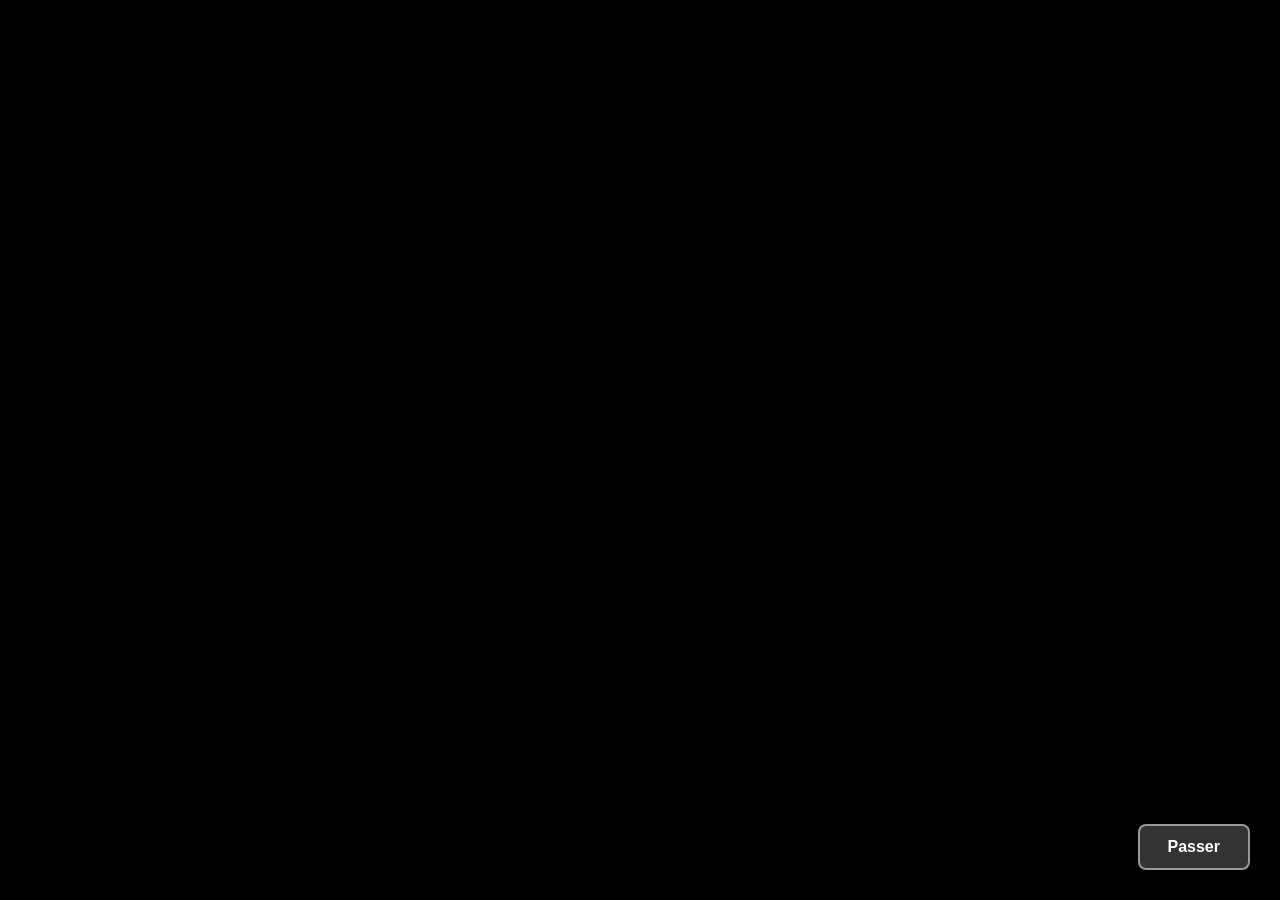
==== index.html @ a8ded894 "fin du projet avec améliorations majeures" ====
<!DOCTYPE html>
<html lang="fr">
<head>
    <meta charset="UTF-8">
    <meta name="viewport" content="width=device-width, initial-scale=1.0">
    <meta name="description" content="KEYCE - École d'informatique d'excellence proposant des formations Bachelor et Master avec opportunités internationales">
    <title>KEYCE Informatique - École d'Excellence en Informatique</title>
    <link rel="icon" href="images/favicon.png" type="image/png">
    <link rel="stylesheet" href="css/style.css">
</head>
<body>
    <div id="intro-overlay">
        <video id="intro-video" autoplay muted playsinline>
            <source src="videos/cinematic.mp4" type="video/mp4">
            Votre navigateur ne supporte pas la vidéo.
        </video>
        <button id="skip-intro" aria-label="Passer l'introduction">Passer</button>
    </div>

    <header class="hidden">
        <div class="container">
            <img src="images/logo.png" alt="Logo KEYCE" class="logo">
            <nav id="nav-menu">
                <ul>
                    <li><a href="index.html">Accueil</a></li>
                    <li><a href="a-propos.html">À propos</a></li>
                    <li><a href="programmes.html">Programmes</a></li>
                    <li><a href="international.html">International</a></li>
                    <li><a href="contact.html">Contact</a></li>
                </ul>
            </nav>
            <button id="menu-toggle" aria-label="Menu de navigation">☰</button>
        </div>
    </header>

    <main class="hidden">
        <section class="hero">
            <div class="hero-content">
                <!-- Updated hero content to be more professional and focused on KEYCE -->
                <h1>KEYCE - Votre Avenir dans l'Informatique</h1>
                <p>Formations d'excellence en informatique du Bachelor au Master avec des opportunités internationales</p>
                <div class="hero-buttons">
                    <a href="programmes.html" class="btn-primary">Découvrir nos formations</a>
                    <a href="contact.html" class="btn-secondary">Nous contacter</a>
                </div>
            </div>
        </section>

        <!-- Improved overview section with better content -->
        <section class="overview">
            <div class="container">
                <h2>Pourquoi Choisir KEYCE ?</h2>
                <p class="overview-text">KEYCE est un établissement d'enseignement supérieur spécialisé en informatique qui forme les professionnels de demain. Nos programmes innovants, reconnus par l'État, vous préparent aux métiers du numérique avec une dimension internationale forte.</p>
            </div>
        </section>

        <section class="features">
            <div class="container">
                <h2>Nos Atouts</h2>
                <div class="feature-grid">
                    <div class="feature-item">
                        <div class="feature-icon">🎓</div>
                        <h3>Diplômes Reconnus</h3>
                        <p>Nos diplômes Bachelor et Master sont reconnus par l'État et valorisés par les entreprises du secteur informatique en France et à l'international.</p>
                    </div>
                    <div class="feature-item">
                        <div class="feature-icon">💼</div>
                        <h3>Insertion Professionnelle</h3>
                        <p>95% de nos diplômés trouvent un emploi dans les 6 mois grâce à notre réseau d'entreprises partenaires et notre accompagnement personnalisé.</p>
                    </div>
                    <div class="feature-item">
                        <div class="feature-icon">🌍</div>
                        <h3>Mobilité Internationale</h3>
                        <p>Partez étudier ou effectuer un stage à l'étranger grâce à nos partenariats avec des universités en Europe, Amérique et Asie.</p>
                    </div>
                    <div class="feature-item">
                        <div class="feature-icon">🚀</div>
                        <h3>Pédagogie Innovante</h3>
                        <p>Apprentissage par projets, hackathons, cas pratiques d'entreprises et technologies de pointe pour une formation concrète et actuelle.</p>
                    </div>
                    <div class="feature-item">
                        <div class="feature-icon">👥</div>
                        <h3>Réseau d'Alumni</h3>
                        <p>Intégrez une communauté de plus de 5000 diplômés travaillant dans les plus grandes entreprises du numérique à travers le monde.</p>
                    </div>
                    <div class="feature-item">
                        <div class="feature-icon">⚡</div>
                        <h3>Technologies Actuelles</h3>
                        <p>Formations sur les technologies les plus demandées : Intelligence Artificielle, Cybersécurité, Cloud Computing, Data Science et DevOps.</p>
                    </div>
                </div>
            </div>
        </section>

        <section class="stats">
            <div class="container">
                <div class="stats-grid">
                    <div class="stat-item">
                        <div class="stat-number">15+</div>
                        <div class="stat-label">Années d'Excellence</div>
                    </div>
                    <div class="stat-item">
                        <div class="stat-number">5000+</div>
                        <div class="stat-label">Diplômés</div>
                    </div>
                    <div class="stat-item">
                        <div class="stat-number">95%</div>
                        <div class="stat-label">Taux d'Insertion</div>
                    </div>
                    <div class="stat-item">
                        <div class="stat-number">50+</div>
                        <div class="stat-label">Partenaires Internationaux</div>
                    </div>
                </div>
            </div>
        </section>

        <!-- Enhanced programs section with clearer descriptions -->
        <section class="programs-preview">
            <div class="container">
                <h2>Nos Formations</h2>
                <p class="section-subtitle">Des parcours complets du Bachelor au Master pour tous les profils</p>
                <div class="programs-grid">
                    <div class="program-card">
                        <h3>Bachelor Informatique</h3>
                        <p>Formation en 3 ans (Bac+3) couvrant les fondamentaux du développement, des réseaux et des systèmes. Accessible après le baccalauréat.</p>
                        <a href="bachelor.html" class="btn-link">En savoir plus →</a>
                    </div>
                    <div class="program-card">
                        <h3>Master Cybersécurité</h3>
                        <p>Spécialisation en 2 ans (Bac+5) pour devenir expert en sécurité informatique, protection des données et gestion des risques numériques.</p>
                        <a href="master.html" class="btn-link">En savoir plus →</a>
                    </div>
                    <div class="program-card">
                        <h3>Master Intelligence Artificielle</h3>
                        <p>Formation avancée en 2 ans (Bac+5) en Data Science, Machine Learning et IA pour maîtriser les technologies de demain.</p>
                        <a href="master.html" class="btn-link">En savoir plus →</a>
                    </div>
                    <div class="program-card">
                        <h3>Master Génie Logiciel</h3>
                        <p>Expertise en 2 ans (Bac+5) en architecture logicielle, développement avancé et gestion de projets informatiques complexes.</p>
                        <a href="master.html" class="btn-link">En savoir plus →</a>
                    </div>
                </div>
            </div>
        </section>

        <!-- Added international opportunities section -->
        <section class="international-highlight">
            <div class="container">
                <h2>Vivez une Expérience Internationale</h2>
                <p class="section-subtitle">KEYCE vous accompagne dans votre mobilité internationale</p>
                <div class="international-content">
                    <div class="international-text">
                        <h3>Étudiez à l'Étranger</h3>
                        <p>Profitez de nos partenariats avec plus de 50 universités dans le monde pour effectuer un semestre ou une année d'études à l'international. Nous vous accompagnons dans toutes les démarches administratives et de visa.</p>
                        <h3>Stages Internationaux</h3>
                        <p>Réalisez vos stages dans des entreprises internationales en Europe, Amérique du Nord ou Asie. Une expérience valorisante pour votre CV et votre développement personnel.</p>
                    </div>
                    <div class="international-benefits">
                        <ul>
                            <li>✓ Accompagnement personnalisé pour les démarches de visa</li>
                            <li>✓ Partenariats avec des universités prestigieuses</li>
                            <li>✓ Possibilité de double diplôme</li>
                            <li>✓ Bourses de mobilité disponibles</li>
                            <li>✓ Support logistique et administratif complet</li>
                        </ul>
                    </div>
                </div>
                <a href="international.html" class="btn-primary">Découvrir nos opportunités internationales</a>
            </div>
        </section>

        <section class="cta">
            <div class="container">
                <h2>Prêt à Rejoindre KEYCE ?</h2>
                <p>Intégrez une école d'excellence et construisez votre carrière dans l'informatique avec une dimension internationale</p>
                <a href="contact.html" class="btn-primary">Contactez-nous</a>
            </div>
        </section>
    </main>

    <footer class="hidden">
        <div class="container">
            <p>&copy; 2025 KEYCE Informatique. Tous droits réservés.</p>
            <ul class="social-links">
                <li><a href="#" aria-label="Facebook">Facebook</a></li>
                <li><a href="#" aria-label="LinkedIn">LinkedIn</a></li>
                <li><a href="#" aria-label="Twitter">Twitter</a></li>
                <li><a href="#" aria-label="Instagram">Instagram</a></li>
            </ul>
        </div>
    </footer>

    <script src="js/script.js"></script>
</body>
</html>
---- css/style.css ----
/* Import Google Fonts */
@import url("https://fonts.googleapis.com/css2?family=Inter:wght@300;400;500;600;700&display=swap");

/* Reset */
* {
  margin: 0;
  padding: 0;
  box-sizing: border-box;
}

body {
  font-family: "Inter", -apple-system, BlinkMacSystemFont, "Segoe UI", sans-serif;
  line-height: 1.6;
  color: #1a1a1a;
  background: #ffffff;
}

.container {
  max-width: 1200px;
  margin: 0 auto;
  padding: 0 20px;
}

/* Header */
header {
  background: #ffffff;
  color: #1a1a1a;
  padding: 15px 0;
  box-shadow: 0 2px 8px rgba(0, 0, 0, 0.08);
  position: sticky;
  top: 0;
  z-index: 100;
}

header .container {
  display: flex;
  justify-content: space-between;
  align-items: center;
}

.logo {
  height: 60px;
}

nav ul {
  list-style: none;
  display: flex;
}

nav ul li {
  margin-left: 35px;
}

nav ul li a {
  color: #1a1a1a;
  text-decoration: none;
  font-weight: 500;
  transition: color 0.3s;
  font-size: 15px;
}

nav ul li a:hover {
  color: #0066cc;
}

#menu-toggle {
  display: none;
  background: none;
  border: none;
  color: #1a1a1a;
  font-size: 28px;
  cursor: pointer;
}

/* Hero Section */
.hero {
  background: linear-gradient(135deg, #0066cc 0%, #004c99 100%);
  color: white;
  text-align: center;
  padding: 140px 20px;
  position: relative;
}

.hero-content {
  max-width: 900px;
  margin: 0 auto;
}

.hero h1 {
  font-size: 3.2em;
  margin-bottom: 24px;
  font-weight: 700;
  line-height: 1.2;
  letter-spacing: -0.02em;
}

.hero p {
  font-size: 1.35em;
  margin-bottom: 40px;
  line-height: 1.6;
  opacity: 0.95;
  font-weight: 400;
}

.hero-buttons {
  display: flex;
  gap: 16px;
  justify-content: center;
  flex-wrap: wrap;
}

/* Improved overview section styling */
.overview {
  padding: 80px 0;
  background: #f8f9fa;
  text-align: center;
}

.overview h2 {
  font-size: 2.5em;
  margin-bottom: 24px;
  color: #0066cc;
  font-weight: 700;
}

.overview-text {
  max-width: 900px;
  margin: 0 auto;
  font-size: 1.15em;
  line-height: 1.8;
  color: #4a4a4a;
}

/* Buttons */
.btn-primary,
.btn-secondary {
  display: inline-block;
  padding: 16px 36px;
  text-decoration: none;
  border-radius: 8px;
  font-weight: 600;
  transition: all 0.3s ease;
  font-size: 1.05em;
}

.btn-primary {
  background: #0066cc;
  color: white;
}

.btn-primary:hover {
  background: #0052a3;
  transform: translateY(-2px);
  box-shadow: 0 8px 20px rgba(0, 102, 204, 0.3);
}

.btn-secondary {
  background: transparent;
  border: 2px solid white;
  color: white;
}

.btn-secondary:hover {
  background: white;
  color: #0066cc;
  transform: translateY(-2px);
}

.btn-link {
  color: #0066cc;
  text-decoration: none;
  font-weight: 600;
  transition: color 0.3s;
  font-size: 1.05em;
}

.btn-link:hover {
  color: #004c99;
}

/* Features Section */
.features {
  padding: 100px 0;
  background: white;
}

.features h2 {
  text-align: center;
  margin-bottom: 70px;
  font-size: 2.8em;
  color: #0066cc;
  font-weight: 700;
}

.feature-grid {
  display: grid;
  grid-template-columns: repeat(auto-fit, minmax(320px, 1fr));
  gap: 35px;
}

.feature-item {
  text-align: center;
  padding: 45px 35px;
  background: #f8f9fa;
  border-radius: 12px;
  box-shadow: 0 4px 12px rgba(0, 0, 0, 0.06);
  transition: all 0.3s ease;
}

.feature-item:hover {
  transform: translateY(-8px);
  box-shadow: 0 12px 24px rgba(0, 0, 0, 0.12);
}

.feature-icon {
  font-size: 3.5em;
  margin-bottom: 24px;
}

.feature-item h3 {
  margin-bottom: 16px;
  color: #0066cc;
  font-size: 1.5em;
  font-weight: 600;
}

.feature-item p {
  line-height: 1.7;
  color: #4a4a4a;
  font-size: 1.05em;
}

/* Stats Section */
.stats {
  padding: 80px 0;
  background: linear-gradient(135deg, #0066cc 0%, #004c99 100%);
  color: white;
}

.stats-grid {
  display: grid;
  grid-template-columns: repeat(auto-fit, minmax(220px, 1fr));
  gap: 50px;
  text-align: center;
}

.stat-item {
  padding: 20px;
}

.stat-number {
  font-size: 4em;
  font-weight: 700;
  margin-bottom: 12px;
  color: #ffffff;
}

.stat-label {
  font-size: 1.25em;
  opacity: 0.95;
  font-weight: 500;
}

/* Programs Preview Section */
.programs-preview {
  padding: 100px 0;
  background: #f8f9fa;
}

.programs-preview h2 {
  text-align: center;
  margin-bottom: 20px;
  font-size: 2.8em;
  color: #0066cc;
  font-weight: 700;
}

.section-subtitle {
  text-align: center;
  font-size: 1.25em;
  color: #666;
  margin-bottom: 60px;
  font-weight: 400;
}

.programs-grid {
  display: grid;
  grid-template-columns: repeat(auto-fit, minmax(280px, 1fr));
  gap: 35px;
}

.program-card {
  background: white;
  padding: 45px 35px;
  border-radius: 12px;
  box-shadow: 0 4px 12px rgba(0, 0, 0, 0.06);
  transition: all 0.3s ease;
}

.program-card:hover {
  transform: translateY(-6px);
  box-shadow: 0 12px 24px rgba(0, 0, 0, 0.12);
}

.program-card h3 {
  color: #0066cc;
  font-size: 1.7em;
  margin-bottom: 18px;
  font-weight: 600;
}

.program-card p {
  color: #4a4a4a;
  line-height: 1.7;
  margin-bottom: 24px;
  font-size: 1.05em;
}

/* Added international highlight section styling */
.international-highlight {
  padding: 100px 0;
  background: white;
}

.international-highlight h2 {
  text-align: center;
  margin-bottom: 20px;
  font-size: 2.8em;
  color: #0066cc;
  font-weight: 700;
}

.international-content {
  display: grid;
  grid-template-columns: repeat(auto-fit, minmax(300px, 1fr));
  gap: 50px;
  margin: 60px 0 50px;
}

.international-text h3 {
  color: #0066cc;
  font-size: 1.6em;
  margin-bottom: 16px;
  font-weight: 600;
}

.international-text p {
  color: #4a4a4a;
  line-height: 1.8;
  margin-bottom: 30px;
  font-size: 1.05em;
}

.international-benefits ul {
  list-style: none;
  padding: 0;
}

.international-benefits li {
  padding: 14px 0;
  color: #4a4a4a;
  font-size: 1.1em;
  line-height: 1.6;
}

.international-highlight .btn-primary {
  display: block;
  width: fit-content;
  margin: 0 auto;
}

/* CTA Section */
.cta {
  padding: 100px 0;
  background: linear-gradient(135deg, #004c99 0%, #0066cc 100%);
  color: white;
  text-align: center;
}

.cta h2 {
  margin-bottom: 24px;
  font-size: 2.8em;
  font-weight: 700;
}

.cta p {
  margin-bottom: 45px;
  font-size: 1.35em;
  max-width: 800px;
  margin-left: auto;
  margin-right: auto;
  opacity: 0.95;
  line-height: 1.6;
}

/* Footer */
footer {
  background: #1a1a1a;
  color: white;
  padding: 40px 0;
  text-align: center;
}

footer .container {
  display: flex;
  justify-content: space-between;
  align-items: center;
}

.social-links {
  list-style: none;
  display: flex;
}

.social-links li {
  margin-left: 20px;
}

.social-links a {
  color: white;
  text-decoration: none;
  transition: color 0.3s;
  font-weight: 500;
}

.social-links a:hover {
  color: #0066cc;
}

/* Responsive */
@media (max-width: 768px) {
  header .container {
    flex-direction: row;
    justify-content: space-between;
  }

  nav {
    display: none;
    position: absolute;
    top: 70px;
    left: 0;
    width: 100%;
    background: white;
    z-index: 1000;
    box-shadow: 0 4px 8px rgba(0, 0, 0, 0.1);
  }

  nav.active {
    display: block;
  }

  nav ul {
    flex-direction: column;
    padding: 20px;
  }

  nav ul li {
    margin: 12px 0;
  }

  #menu-toggle {
    display: block;
  }

  .hero {
    padding: 100px 20px;
  }

  .hero h1 {
    font-size: 2.2em;
  }

  .hero p {
    font-size: 1.15em;
  }

  .hero-buttons {
    flex-direction: column;
    align-items: center;
  }

  .feature-grid,
  .programs-grid {
    grid-template-columns: 1fr;
  }

  .stats-grid {
    grid-template-columns: repeat(2, 1fr);
    gap: 30px;
  }

  .stat-number {
    font-size: 3em;
  }

  .international-content {
    grid-template-columns: 1fr;
    gap: 40px;
  }

  footer .container {
    flex-direction: column;
    gap: 20px;
  }

  .social-links {
    margin-top: 15px;
  }
}

/* Intro overlay styles */
#intro-overlay {
  position: fixed;
  top: 0;
  left: 0;
  width: 100%;
  height: 100%;
  background: black;
  z-index: 9999;
  display: flex;
  justify-content: center;
  align-items: center;
  flex-direction: column;
}

#intro-video {
  width: 100%;
  height: 100%;
  object-fit: cover;
}

#skip-intro {
  position: absolute;
  bottom: 30px;
  right: 30px;
  background: rgba(255, 255, 255, 0.2);
  color: white;
  border: 2px solid rgba(255, 255, 255, 0.5);
  padding: 12px 28px;
  cursor: pointer;
  border-radius: 8px;
  font-size: 1em;
  font-weight: 600;
  transition: all 0.3s;
}

#skip-intro:hover {
  background: rgba(255, 255, 255, 0.3);
  border-color: rgba(255, 255, 255, 0.8);
}

.hidden {
  display: none;
}

/* Added contact form styling */
.contact-section {
  padding: 100px 0;
  background: #f8f9fa;
  position: relative;
}

.contact-container {
  max-width: 700px;
  margin: 0 auto;
  background: white;
  padding: 60px 50px;
  border-radius: 12px;
  box-shadow: 0 8px 24px rgba(0, 0, 0, 0.1);
}

.contact-container h1 {
  color: #0066cc;
  font-size: 2.5em;
  margin-bottom: 20px;
  text-align: center;
  font-weight: 700;
}

.contact-container > p {
  text-align: center;
  color: #4a4a4a;
  margin-bottom: 40px;
  font-size: 1.1em;
  line-height: 1.7;
}

.form-group {
  margin-bottom: 28px;
}

.form-group label {
  display: block;
  margin-bottom: 10px;
  color: #1a1a1a;
  font-weight: 600;
  font-size: 1.05em;
}

.form-group input,
.form-group textarea {
  width: 100%;
  padding: 14px 16px;
  border: 2px solid #e0e0e0;
  border-radius: 8px;
  font-size: 1em;
  font-family: inherit;
  transition: border-color 0.3s;
}

.form-group input:focus,
.form-group textarea:focus {
  outline: none;
  border-color: #0066cc;
}

.form-group textarea {
  resize: vertical;
  min-height: 140px;
}

#contact-form .btn-primary {
  width: 100%;
  margin-top: 10px;
  cursor: pointer;
  border: none;
  font-size: 1.1em;
}
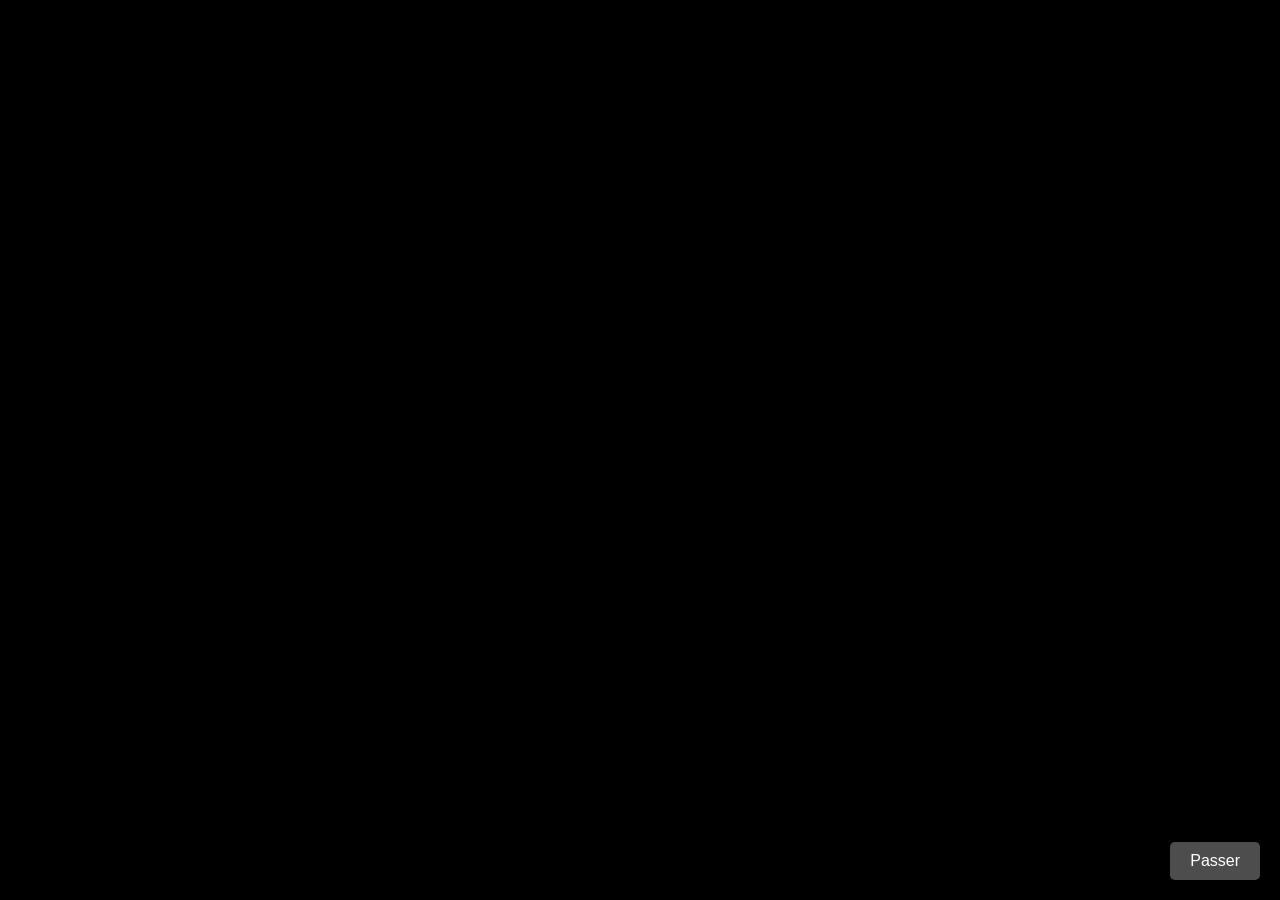
==== commit aed10a7f: "Merge branch 'main' into marvin" ====
--- a/index.html
+++ b/index.html
@@ -3,8 +3,8 @@
 <head>
     <meta charset="UTF-8">
     <meta name="viewport" content="width=device-width, initial-scale=1.0">
-    <meta name="description" content="KEYCE - École d'informatique d'excellence proposant des formations Bachelor et Master avec opportunités internationales">
-    <title>KEYCE Informatique - École d'Excellence en Informatique</title>
+    <meta name="description" content="École d'informatique d'excellence - Formations Bachelor à Master avec opportunités internationales">
+    <title>KEYCE Informatique - Accueil</title>
     <link rel="icon" href="images/favicon.png" type="image/png">
     <link rel="stylesheet" href="css/style.css">
 </head>
@@ -19,7 +19,7 @@
 
     <header class="hidden">
         <div class="container">
-            <img src="images/logo.png" alt="Logo KEYCE" class="logo">
+            <img src="images/logo.png" alt="Logo de l'école" class="logo">
             <nav id="nav-menu">
                 <ul>
                     <li><a href="index.html">Accueil</a></li>
@@ -36,57 +36,54 @@
     <main class="hidden">
         <section class="hero">
             <div class="hero-content">
-                <!-- Updated hero content to be more professional and focused on KEYCE -->
-                <h1>KEYCE - Votre Avenir dans l'Informatique</h1>
-                <p>Formations d'excellence en informatique du Bachelor au Master avec des opportunités internationales</p>
+                <h1>Formez-vous aux Métiers du Numérique</h1>
+                <p>Excellence académique, innovation pédagogique et ouverture internationale</p>
                 <div class="hero-buttons">
-                    <a href="programmes.html" class="btn-primary">Découvrir nos formations</a>
-                    <a href="contact.html" class="btn-secondary">Nous contacter</a>
+                    <a href="programmes.html" class="btn-primary">Découvrir nos programmes</a>
+                    <a href="contact.html" class="btn-secondary">Prendre rendez-vous</a>
                 </div>
             </div>
         </section>
+        <section class="overview">
+            <h2>Pourquoi nous choisir ?</h2>
+            <p>Nos programmes innovants en informatique, combinés à un soutien pour les expériences internationales et nos diplomes sont reconnus partout.</p>
+	   <p>keyce est un etablissement avec des meilleurs formations diponible pour méner vos enfant a une excellente reuissite grace a nos differents programmes.</p>
 
-        <!-- Improved overview section with better content -->
-        <section class="overview">
-            <div class="container">
-                <h2>Pourquoi Choisir KEYCE ?</h2>
-                <p class="overview-text">KEYCE est un établissement d'enseignement supérieur spécialisé en informatique qui forme les professionnels de demain. Nos programmes innovants, reconnus par l'État, vous préparent aux métiers du numérique avec une dimension internationale forte.</p>
-            </div>
-        </section>
+
 
         <section class="features">
             <div class="container">
-                <h2>Nos Atouts</h2>
+                <h2>Pourquoi Nous Choisir ?</h2>
                 <div class="feature-grid">
                     <div class="feature-item">
                         <div class="feature-icon">🎓</div>
                         <h3>Diplômes Reconnus</h3>
-                        <p>Nos diplômes Bachelor et Master sont reconnus par l'État et valorisés par les entreprises du secteur informatique en France et à l'international.</p>
+                        <p>Nos diplômes de Bachelor à Master sont reconnus internationalement et valorisés par les entreprises du secteur.</p>
                     </div>
                     <div class="feature-item">
                         <div class="feature-icon">💼</div>
                         <h3>Insertion Professionnelle</h3>
-                        <p>95% de nos diplômés trouvent un emploi dans les 6 mois grâce à notre réseau d'entreprises partenaires et notre accompagnement personnalisé.</p>
+                        <p>95% de nos diplômés trouvent un emploi dans les 6 mois suivant l'obtention de leur diplôme.</p>
                     </div>
                     <div class="feature-item">
                         <div class="feature-icon">🌍</div>
                         <h3>Mobilité Internationale</h3>
-                        <p>Partez étudier ou effectuer un stage à l'étranger grâce à nos partenariats avec des universités en Europe, Amérique et Asie.</p>
+                        <p>Accompagnement personnalisé pour vos expériences à l'étranger avec notre agence de voyage partenaire.</p>
                     </div>
                     <div class="feature-item">
                         <div class="feature-icon">🚀</div>
-                        <h3>Pédagogie Innovante</h3>
-                        <p>Apprentissage par projets, hackathons, cas pratiques d'entreprises et technologies de pointe pour une formation concrète et actuelle.</p>
+                        <h3>Innovation & Pratique</h3>
+                        <p>Projets concrets, hackathons et partenariats avec des entreprises leaders du numérique.</p>
                     </div>
                     <div class="feature-item">
                         <div class="feature-icon">👥</div>
                         <h3>Réseau d'Alumni</h3>
-                        <p>Intégrez une communauté de plus de 5000 diplômés travaillant dans les plus grandes entreprises du numérique à travers le monde.</p>
+                        <p>Rejoignez une communauté de plus de 5000 diplômés présents dans le monde entier.</p>
                     </div>
                     <div class="feature-item">
                         <div class="feature-icon">⚡</div>
-                        <h3>Technologies Actuelles</h3>
-                        <p>Formations sur les technologies les plus demandées : Intelligence Artificielle, Cybersécurité, Cloud Computing, Data Science et DevOps.</p>
+                        <h3>Technologies de Pointe</h3>
+                        <p>Formations actualisées sur les dernières technologies : IA, Cloud, Cybersécurité, DevOps.</p>
                     </div>
                 </div>
             </div>
@@ -115,74 +112,44 @@
             </div>
         </section>
 
-        <!-- Enhanced programs section with clearer descriptions -->
         <section class="programs-preview">
             <div class="container">
                 <h2>Nos Formations</h2>
-                <p class="section-subtitle">Des parcours complets du Bachelor au Master pour tous les profils</p>
+                <p class="section-subtitle">Du Bachelor au Master, trouvez la formation qui vous correspond</p>
                 <div class="programs-grid">
                     <div class="program-card">
                         <h3>Bachelor Informatique</h3>
-                        <p>Formation en 3 ans (Bac+3) couvrant les fondamentaux du développement, des réseaux et des systèmes. Accessible après le baccalauréat.</p>
-                        <a href="bachelor.html" class="btn-link">En savoir plus →</a>
+                        <p>Formation complète en 3 ans pour maîtriser les fondamentaux du développement et des systèmes.</p>
+                        <a href="programmes.html" class="btn-link">En savoir plus →</a>
                     </div>
                     <div class="program-card">
                         <h3>Master Cybersécurité</h3>
-                        <p>Spécialisation en 2 ans (Bac+5) pour devenir expert en sécurité informatique, protection des données et gestion des risques numériques.</p>
-                        <a href="master.html" class="btn-link">En savoir plus →</a>
+                        <p>Spécialisez-vous dans la protection des systèmes et la gestion des risques numériques.</p>
+                        <a href="programmes.html" class="btn-link">En savoir plus →</a>
                     </div>
                     <div class="program-card">
-                        <h3>Master Intelligence Artificielle</h3>
-                        <p>Formation avancée en 2 ans (Bac+5) en Data Science, Machine Learning et IA pour maîtriser les technologies de demain.</p>
-                        <a href="master.html" class="btn-link">En savoir plus →</a>
-                    </div>
-                    <div class="program-card">
-                        <h3>Master Génie Logiciel</h3>
-                        <p>Expertise en 2 ans (Bac+5) en architecture logicielle, développement avancé et gestion de projets informatiques complexes.</p>
-                        <a href="master.html" class="btn-link">En savoir plus →</a>
+                        <h3>Master Data Science</h3>
+                        <p>Devenez expert en analyse de données, machine learning et intelligence artificielle.</p>
+                        <a href="programmes.html" class="btn-link">En savoir plus →</a>
                     </div>
                 </div>
             </div>
         </section>
 
-        <!-- Added international opportunities section -->
-        <section class="international-highlight">
-            <div class="container">
-                <h2>Vivez une Expérience Internationale</h2>
-                <p class="section-subtitle">KEYCE vous accompagne dans votre mobilité internationale</p>
-                <div class="international-content">
-                    <div class="international-text">
-                        <h3>Étudiez à l'Étranger</h3>
-                        <p>Profitez de nos partenariats avec plus de 50 universités dans le monde pour effectuer un semestre ou une année d'études à l'international. Nous vous accompagnons dans toutes les démarches administratives et de visa.</p>
-                        <h3>Stages Internationaux</h3>
-                        <p>Réalisez vos stages dans des entreprises internationales en Europe, Amérique du Nord ou Asie. Une expérience valorisante pour votre CV et votre développement personnel.</p>
-                    </div>
-                    <div class="international-benefits">
-                        <ul>
-                            <li>✓ Accompagnement personnalisé pour les démarches de visa</li>
-                            <li>✓ Partenariats avec des universités prestigieuses</li>
-                            <li>✓ Possibilité de double diplôme</li>
-                            <li>✓ Bourses de mobilité disponibles</li>
-                            <li>✓ Support logistique et administratif complet</li>
-                        </ul>
-                    </div>
-                </div>
-                <a href="international.html" class="btn-primary">Découvrir nos opportunités internationales</a>
-            </div>
-        </section>
-
         <section class="cta">
             <div class="container">
-                <h2>Prêt à Rejoindre KEYCE ?</h2>
-                <p>Intégrez une école d'excellence et construisez votre carrière dans l'informatique avec une dimension internationale</p>
+                <h2>Prêt à Commencer Votre Aventure ?</h2>
+                <p>Rejoignez notre communauté d'étudiants passionnés et construisez votre avenir dans le numérique</p>
                 <a href="contact.html" class="btn-primary">Contactez-nous</a>
             </div>
+
+
         </section>
     </main>
 
     <footer class="hidden">
         <div class="container">
-            <p>&copy; 2025 KEYCE Informatique. Tous droits réservés.</p>
+            <p>&copy; 2025 KEYCE d'Informatique. Tous droits réservés.</p>
             <ul class="social-links">
                 <li><a href="#" aria-label="Facebook">Facebook</a></li>
                 <li><a href="#" aria-label="LinkedIn">LinkedIn</a></li>
@@ -194,4 +161,4 @@
 
     <script src="js/script.js"></script>
 </body>
-</html>
+</html>
--- a/css/style.css
+++ b/css/style.css
@@ -1,5 +1,5 @@
 /* Import Google Fonts */
-@import url("https://fonts.googleapis.com/css2?family=Inter:wght@300;400;500;600;700&display=swap");
+@import url("https://fonts.googleapis.com/css2?family=Roboto:wght@300;400;700&display=swap");
 
 /* Reset */
 * {
@@ -9,10 +9,10 @@
 }
 
 body {
-  font-family: "Inter", -apple-system, BlinkMacSystemFont, "Segoe UI", sans-serif;
+  font-family: "Roboto", sans-serif;
   line-height: 1.6;
-  color: #1a1a1a;
-  background: #ffffff;
+  color: #333;
+  background: #f9f9f9;
 }
 
 .container {
@@ -23,10 +23,10 @@
 
 /* Header */
 header {
-  background: #ffffff;
-  color: #1a1a1a;
+  background: #0056d2;
+  color: white;
   padding: 15px 0;
-  box-shadow: 0 2px 8px rgba(0, 0, 0, 0.08);
+  box-shadow: 0 2px 4px rgba(0, 0, 0, 0.1);
   position: sticky;
   top: 0;
   z-index: 100;
@@ -48,36 +48,35 @@
 }
 
 nav ul li {
-  margin-left: 35px;
+  margin-left: 25px;
 }
 
 nav ul li a {
-  color: #1a1a1a;
+  color: white;
   text-decoration: none;
-  font-weight: 500;
+  font-weight: 400;
   transition: color 0.3s;
-  font-size: 15px;
 }
 
 nav ul li a:hover {
-  color: #0066cc;
+  color: #ffd700;
 }
 
 #menu-toggle {
   display: none;
   background: none;
   border: none;
-  color: #1a1a1a;
+  color: white;
   font-size: 28px;
   cursor: pointer;
 }
 
 /* Hero Section */
 .hero {
-  background: linear-gradient(135deg, #0066cc 0%, #004c99 100%);
-  color: white;
-  text-align: center;
-  padding: 140px 20px;
+  background: linear-gradient(135deg, #0056d2 0%, #007bff 100%);
+  color: white;
+  text-align: center;
+  padding: 120px 20px;
   position: relative;
 }
 
@@ -87,71 +86,47 @@
 }
 
 .hero h1 {
-  font-size: 3.2em;
-  margin-bottom: 24px;
+  font-size: 3em;
+  margin-bottom: 20px;
   font-weight: 700;
   line-height: 1.2;
-  letter-spacing: -0.02em;
 }
 
 .hero p {
-  font-size: 1.35em;
+  font-size: 1.3em;
   margin-bottom: 40px;
   line-height: 1.6;
   opacity: 0.95;
-  font-weight: 400;
 }
 
 .hero-buttons {
   display: flex;
-  gap: 16px;
+  gap: 15px;
   justify-content: center;
   flex-wrap: wrap;
-}
-
-/* Improved overview section styling */
-.overview {
-  padding: 80px 0;
-  background: #f8f9fa;
-  text-align: center;
-}
-
-.overview h2 {
-  font-size: 2.5em;
-  margin-bottom: 24px;
-  color: #0066cc;
-  font-weight: 700;
-}
-
-.overview-text {
-  max-width: 900px;
-  margin: 0 auto;
-  font-size: 1.15em;
-  line-height: 1.8;
-  color: #4a4a4a;
 }
 
 /* Buttons */
 .btn-primary,
 .btn-secondary {
   display: inline-block;
-  padding: 16px 36px;
+  padding: 14px 32px;
   text-decoration: none;
-  border-radius: 8px;
-  font-weight: 600;
+  border-radius: 5px;
+  font-weight: 700;
   transition: all 0.3s ease;
   font-size: 1.05em;
 }
 
 .btn-primary {
-  background: #0066cc;
-  color: white;
+  background: #ffd700;
+  color: #0056d2;
 }
 
 .btn-primary:hover {
-  background: #0052a3;
+  background: #e6c200;
   transform: translateY(-2px);
-  box-shadow: 0 8px 20px rgba(0, 102, 204, 0.3);
+  box-shadow: 0 4px 12px rgba(255, 215, 0, 0.4);
 }
 
 .btn-secondary {
@@ -162,85 +137,82 @@
 
 .btn-secondary:hover {
   background: white;
-  color: #0066cc;
+  color: #0056d2;
   transform: translateY(-2px);
 }
 
 .btn-link {
-  color: #0066cc;
+  color: #0056d2;
   text-decoration: none;
   font-weight: 600;
   transition: color 0.3s;
-  font-size: 1.05em;
 }
 
 .btn-link:hover {
-  color: #004c99;
+  color: #007bff;
 }
 
 /* Features Section */
 .features {
-  padding: 100px 0;
+  padding: 80px 0;
   background: white;
 }
 
 .features h2 {
   text-align: center;
-  margin-bottom: 70px;
-  font-size: 2.8em;
-  color: #0066cc;
-  font-weight: 700;
+  margin-bottom: 60px;
+  font-size: 2.5em;
+  color: #0056d2;
 }
 
 .feature-grid {
   display: grid;
-  grid-template-columns: repeat(auto-fit, minmax(320px, 1fr));
-  gap: 35px;
+  grid-template-columns: repeat(auto-fit, minmax(300px, 1fr));
+  gap: 30px;
 }
 
 .feature-item {
   text-align: center;
-  padding: 45px 35px;
-  background: #f8f9fa;
-  border-radius: 12px;
-  box-shadow: 0 4px 12px rgba(0, 0, 0, 0.06);
+  padding: 40px 30px;
+  background: #f4f4f4;
+  border-radius: 10px;
+  box-shadow: 0 4px 8px rgba(0, 0, 0, 0.1);
   transition: all 0.3s ease;
 }
 
 .feature-item:hover {
-  transform: translateY(-8px);
-  box-shadow: 0 12px 24px rgba(0, 0, 0, 0.12);
+  transform: translateY(-10px);
+  box-shadow: 0 8px 16px rgba(0, 0, 0, 0.15);
 }
 
 .feature-icon {
   font-size: 3.5em;
-  margin-bottom: 24px;
+  margin-bottom: 20px;
 }
 
 .feature-item h3 {
-  margin-bottom: 16px;
-  color: #0066cc;
-  font-size: 1.5em;
-  font-weight: 600;
+  margin-bottom: 15px;
+  color: #0056d2;
+  font-size: 1.4em;
 }
 
 .feature-item p {
   line-height: 1.7;
-  color: #4a4a4a;
+  color: #555;
   font-size: 1.05em;
 }
 
 /* Stats Section */
 .stats {
-  padding: 80px 0;
-  background: linear-gradient(135deg, #0066cc 0%, #004c99 100%);
+  padding: 60px 0;
+  background: linear-gradient(135deg, #0056d2 0%, #007bff 100%);
   color: white;
 }
 
 .stats-grid {
   display: grid;
-  grid-template-columns: repeat(auto-fit, minmax(220px, 1fr));
-  gap: 50px;
+  grid-template-columns: repeat(auto-fit, minmax(200px, 1fr));
+  gap: 40px;
   text-align: center;
 }
 
@@ -249,155 +221,96 @@
 }
 
 .stat-number {
-  font-size: 4em;
+  font-size: 3.5em;
   font-weight: 700;
-  margin-bottom: 12px;
-  color: #ffffff;
+  margin-bottom: 10px;
+  color: #ffd700;
 }
 
 .stat-label {
-  font-size: 1.25em;
+  font-size: 1.2em;
   opacity: 0.95;
-  font-weight: 500;
 }
 
 /* Programs Preview Section */
 .programs-preview {
-  padding: 100px 0;
-  background: #f8f9fa;
+  padding: 80px 0;
+  background: #f9f9f9;
 }
 
 .programs-preview h2 {
   text-align: center;
   margin-bottom: 20px;
-  font-size: 2.8em;
-  color: #0066cc;
-  font-weight: 700;
+  font-size: 2.5em;
+  color: #0056d2;
 }
 
 .section-subtitle {
   text-align: center;
-  font-size: 1.25em;
+  font-size: 1.2em;
   color: #666;
-  margin-bottom: 60px;
-  font-weight: 400;
+  margin-bottom: 50px;
 }
 
 .programs-grid {
   display: grid;
-  grid-template-columns: repeat(auto-fit, minmax(280px, 1fr));
-  gap: 35px;
+  grid-template-columns: repeat(auto-fit, minmax(300px, 1fr));
+  gap: 30px;
 }
 
 .program-card {
   background: white;
-  padding: 45px 35px;
-  border-radius: 12px;
-  box-shadow: 0 4px 12px rgba(0, 0, 0, 0.06);
+  padding: 40px 30px;
+  border-radius: 10px;
+  box-shadow: 0 4px 8px rgba(0, 0, 0, 0.1);
   transition: all 0.3s ease;
 }
 
 .program-card:hover {
-  transform: translateY(-6px);
-  box-shadow: 0 12px 24px rgba(0, 0, 0, 0.12);
+  transform: translateY(-5px);
+  box-shadow: 0 8px 16px rgba(0, 0, 0, 0.15);
 }
 
 .program-card h3 {
-  color: #0066cc;
-  font-size: 1.7em;
-  margin-bottom: 18px;
-  font-weight: 600;
+  color: #0056d2;
+  font-size: 1.6em;
+  margin-bottom: 15px;
 }
 
 .program-card p {
-  color: #4a4a4a;
+  color: #555;
   line-height: 1.7;
-  margin-bottom: 24px;
+  margin-bottom: 20px;
   font-size: 1.05em;
-}
-
-/* Added international highlight section styling */
-.international-highlight {
-  padding: 100px 0;
-  background: white;
-}
-
-.international-highlight h2 {
-  text-align: center;
-  margin-bottom: 20px;
-  font-size: 2.8em;
-  color: #0066cc;
-  font-weight: 700;
-}
-
-.international-content {
-  display: grid;
-  grid-template-columns: repeat(auto-fit, minmax(300px, 1fr));
-  gap: 50px;
-  margin: 60px 0 50px;
-}
-
-.international-text h3 {
-  color: #0066cc;
-  font-size: 1.6em;
-  margin-bottom: 16px;
-  font-weight: 600;
-}
-
-.international-text p {
-  color: #4a4a4a;
-  line-height: 1.8;
-  margin-bottom: 30px;
-  font-size: 1.05em;
-}
-
-.international-benefits ul {
-  list-style: none;
-  padding: 0;
-}
-
-.international-benefits li {
-  padding: 14px 0;
-  color: #4a4a4a;
-  font-size: 1.1em;
-  line-height: 1.6;
-}
-
-.international-highlight .btn-primary {
-  display: block;
-  width: fit-content;
-  margin: 0 auto;
 }
 
 /* CTA Section */
 .cta {
-  padding: 100px 0;
-  background: linear-gradient(135deg, #004c99 0%, #0066cc 100%);
+  padding: 80px 0;
+  background: linear-gradient(135deg, #007bff 0%, #0056d2 100%);
   color: white;
   text-align: center;
 }
 
 .cta h2 {
-  margin-bottom: 24px;
-  font-size: 2.8em;
-  font-weight: 700;
+  margin-bottom: 20px;
+  font-size: 2.5em;
 }
 
 .cta p {
-  margin-bottom: 45px;
-  font-size: 1.35em;
-  max-width: 800px;
+  margin-bottom: 40px;
+  font-size: 1.3em;
+  max-width: 700px;
   margin-left: auto;
   margin-right: auto;
   opacity: 0.95;
-  line-height: 1.6;
 }
 
 /* Footer */
 footer {
-  background: #1a1a1a;
-  color: white;
-  padding: 40px 0;
+  background: #333;
+  color: white;
+  padding: 30px 0;
   text-align: center;
 }
 
@@ -413,18 +326,17 @@
 }
 
 .social-links li {
-  margin-left: 20px;
+  margin-left: 15px;
 }
 
 .social-links a {
   color: white;
   text-decoration: none;
   transition: color 0.3s;
-  font-weight: 500;
 }
 
 .social-links a:hover {
-  color: #0066cc;
+  color: #ffd700;
 }
 
 /* Responsive */
@@ -440,9 +352,8 @@
     top: 70px;
     left: 0;
     width: 100%;
-    background: white;
+    background: #0056d2;
     z-index: 1000;
-    box-shadow: 0 4px 8px rgba(0, 0, 0, 0.1);
   }
 
   nav.active {
@@ -455,23 +366,19 @@
   }
 
   nav ul li {
-    margin: 12px 0;
+    margin: 10px 0;
   }
 
   #menu-toggle {
     display: block;
   }
 
-  .hero {
-    padding: 100px 20px;
-  }
-
   .hero h1 {
-    font-size: 2.2em;
+    font-size: 2em;
   }
 
   .hero p {
-    font-size: 1.15em;
+    font-size: 1.1em;
   }
 
   .hero-buttons {
@@ -486,143 +393,61 @@
 
   .stats-grid {
     grid-template-columns: repeat(2, 1fr);
-    gap: 30px;
+    gap: 20px;
   }
 
   .stat-number {
-    font-size: 3em;
-  }
-
-  .international-content {
-    grid-template-columns: 1fr;
-    gap: 40px;
+    font-size: 2.5em;
   }
 
   footer .container {
     flex-direction: column;
-    gap: 20px;
+    gap: 15px;
   }
 
   .social-links {
-    margin-top: 15px;
-  }
-}
-
-/* Intro overlay styles */
+    margin-top: 10px;
+  }
+}
+/* Styles pour la cinématique intro */
 #intro-overlay {
-  position: fixed;
-  top: 0;
-  left: 0;
-  width: 100%;
-  height: 100%;
-  background: black;
-  z-index: 9999;
-  display: flex;
-  justify-content: center;
-  align-items: center;
-  flex-direction: column;
+    position: fixed;
+    top: 0;
+    left: 0;
+    width: 100%;
+    height: 100%;
+    background: black;
+    z-index: 9999;
+    display: flex;
+    justify-content: center;
+    align-items: center;
+    flex-direction: column;
 }
 
 #intro-video {
-  width: 100%;
-  height: 100%;
-  object-fit: cover;
+    width: 100%;
+    height: 100%;
+    object-fit: cover;
 }
 
 #skip-intro {
-  position: absolute;
-  bottom: 30px;
-  right: 30px;
-  background: rgba(255, 255, 255, 0.2);
-  color: white;
-  border: 2px solid rgba(255, 255, 255, 0.5);
-  padding: 12px 28px;
-  cursor: pointer;
-  border-radius: 8px;
-  font-size: 1em;
-  font-weight: 600;
-  transition: all 0.3s;
+    position: absolute;
+    bottom: 20px;
+    right: 20px;
+    background: rgba(255, 255, 255, 0.3);
+    color: white;
+    border: none;
+    padding: 10px 20px;
+    cursor: pointer;
+    border-radius: 5px;
+    font-size: 1em;
+    transition: background 0.3s;
 }
 
 #skip-intro:hover {
-  background: rgba(255, 255, 255, 0.3);
-  border-color: rgba(255, 255, 255, 0.8);
+    background: rgba(255, 255, 255, 0.5);
 }
 
 .hidden {
-  display: none;
-}
-
-/* Added contact form styling */
-.contact-section {
-  padding: 100px 0;
-  background: #f8f9fa;
-  position: relative;
-}
-
-.contact-container {
-  max-width: 700px;
-  margin: 0 auto;
-  background: white;
-  padding: 60px 50px;
-  border-radius: 12px;
-  box-shadow: 0 8px 24px rgba(0, 0, 0, 0.1);
-}
-
-.contact-container h1 {
-  color: #0066cc;
-  font-size: 2.5em;
-  margin-bottom: 20px;
-  text-align: center;
-  font-weight: 700;
-}
-
-.contact-container > p {
-  text-align: center;
-  color: #4a4a4a;
-  margin-bottom: 40px;
-  font-size: 1.1em;
-  line-height: 1.7;
-}
-
-.form-group {
-  margin-bottom: 28px;
-}
-
-.form-group label {
-  display: block;
-  margin-bottom: 10px;
-  color: #1a1a1a;
-  font-weight: 600;
-  font-size: 1.05em;
-}
-
-.form-group input,
-.form-group textarea {
-  width: 100%;
-  padding: 14px 16px;
-  border: 2px solid #e0e0e0;
-  border-radius: 8px;
-  font-size: 1em;
-  font-family: inherit;
-  transition: border-color 0.3s;
-}
-
-.form-group input:focus,
-.form-group textarea:focus {
-  outline: none;
-  border-color: #0066cc;
-}
-
-.form-group textarea {
-  resize: vertical;
-  min-height: 140px;
-}
-
-#contact-form .btn-primary {
-  width: 100%;
-  margin-top: 10px;
-  cursor: pointer;
-  border: none;
-  font-size: 1.1em;
-}
+    display: none;
+}
